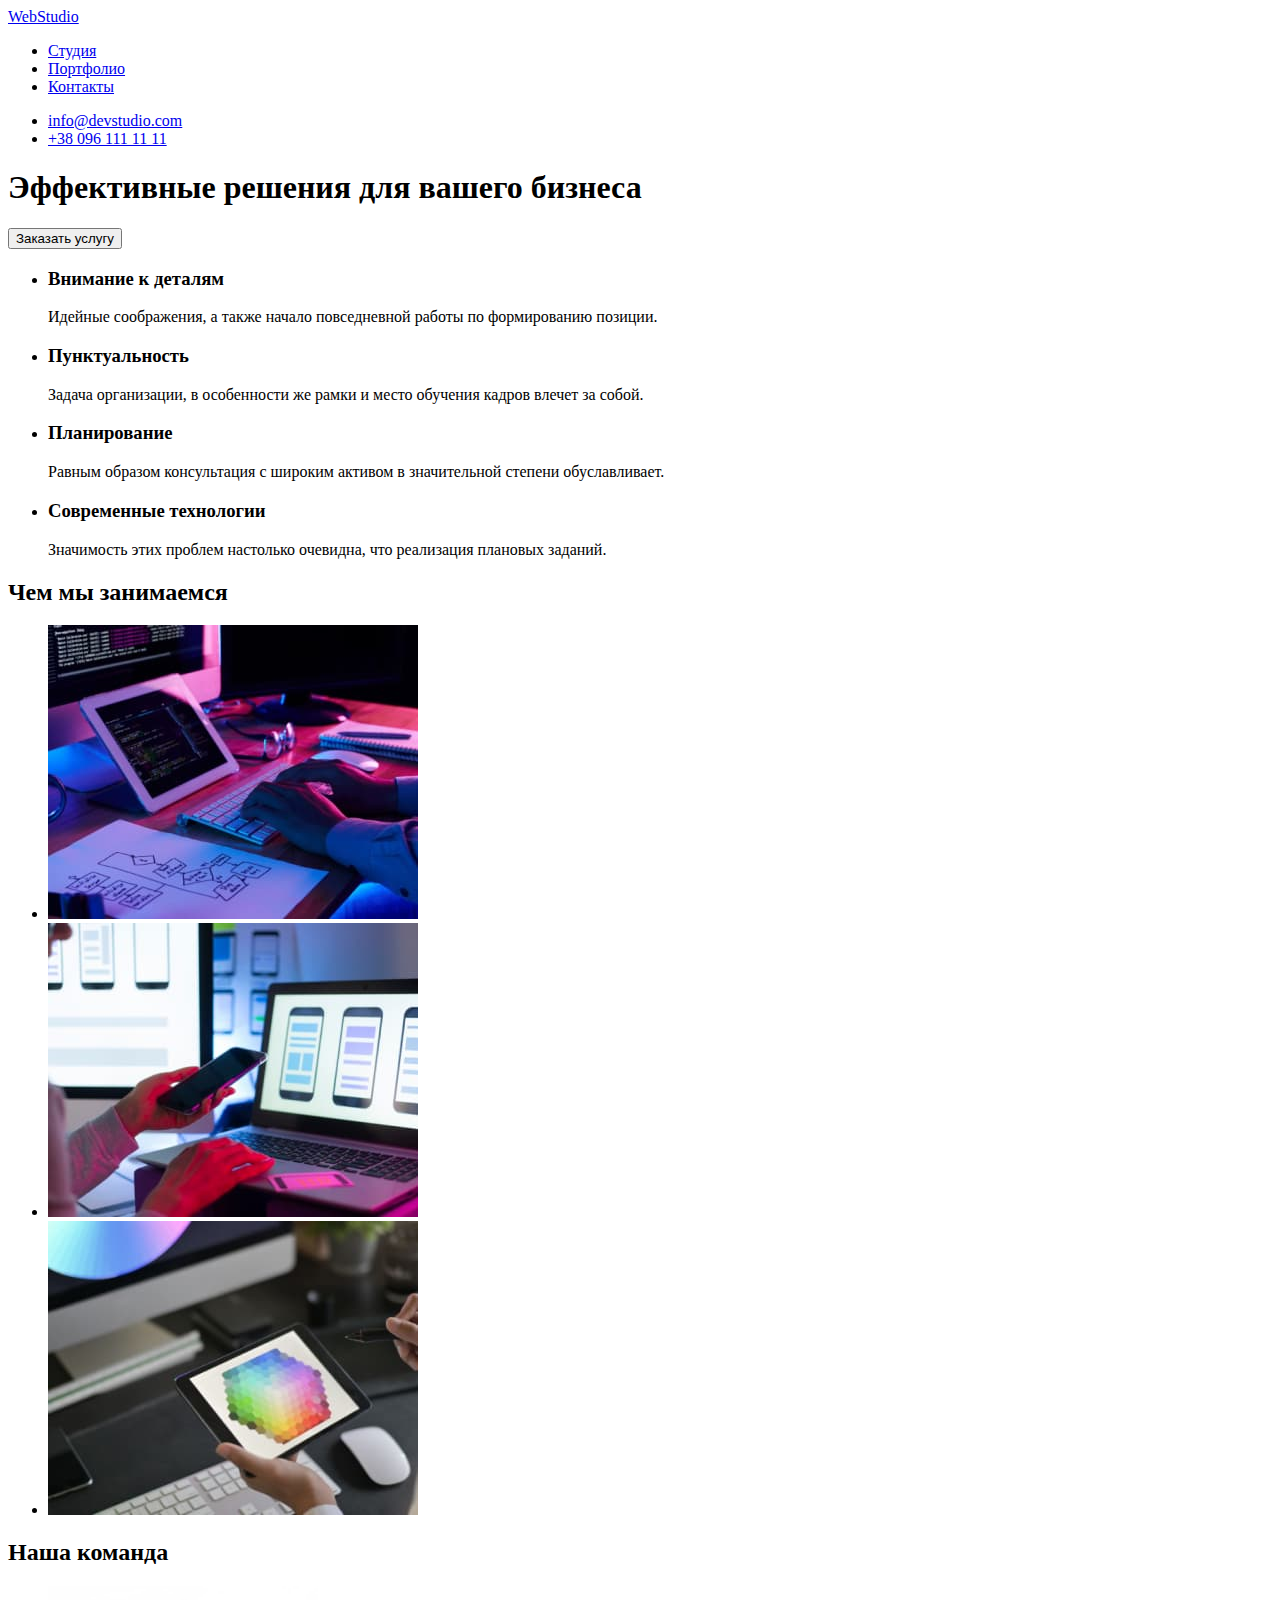
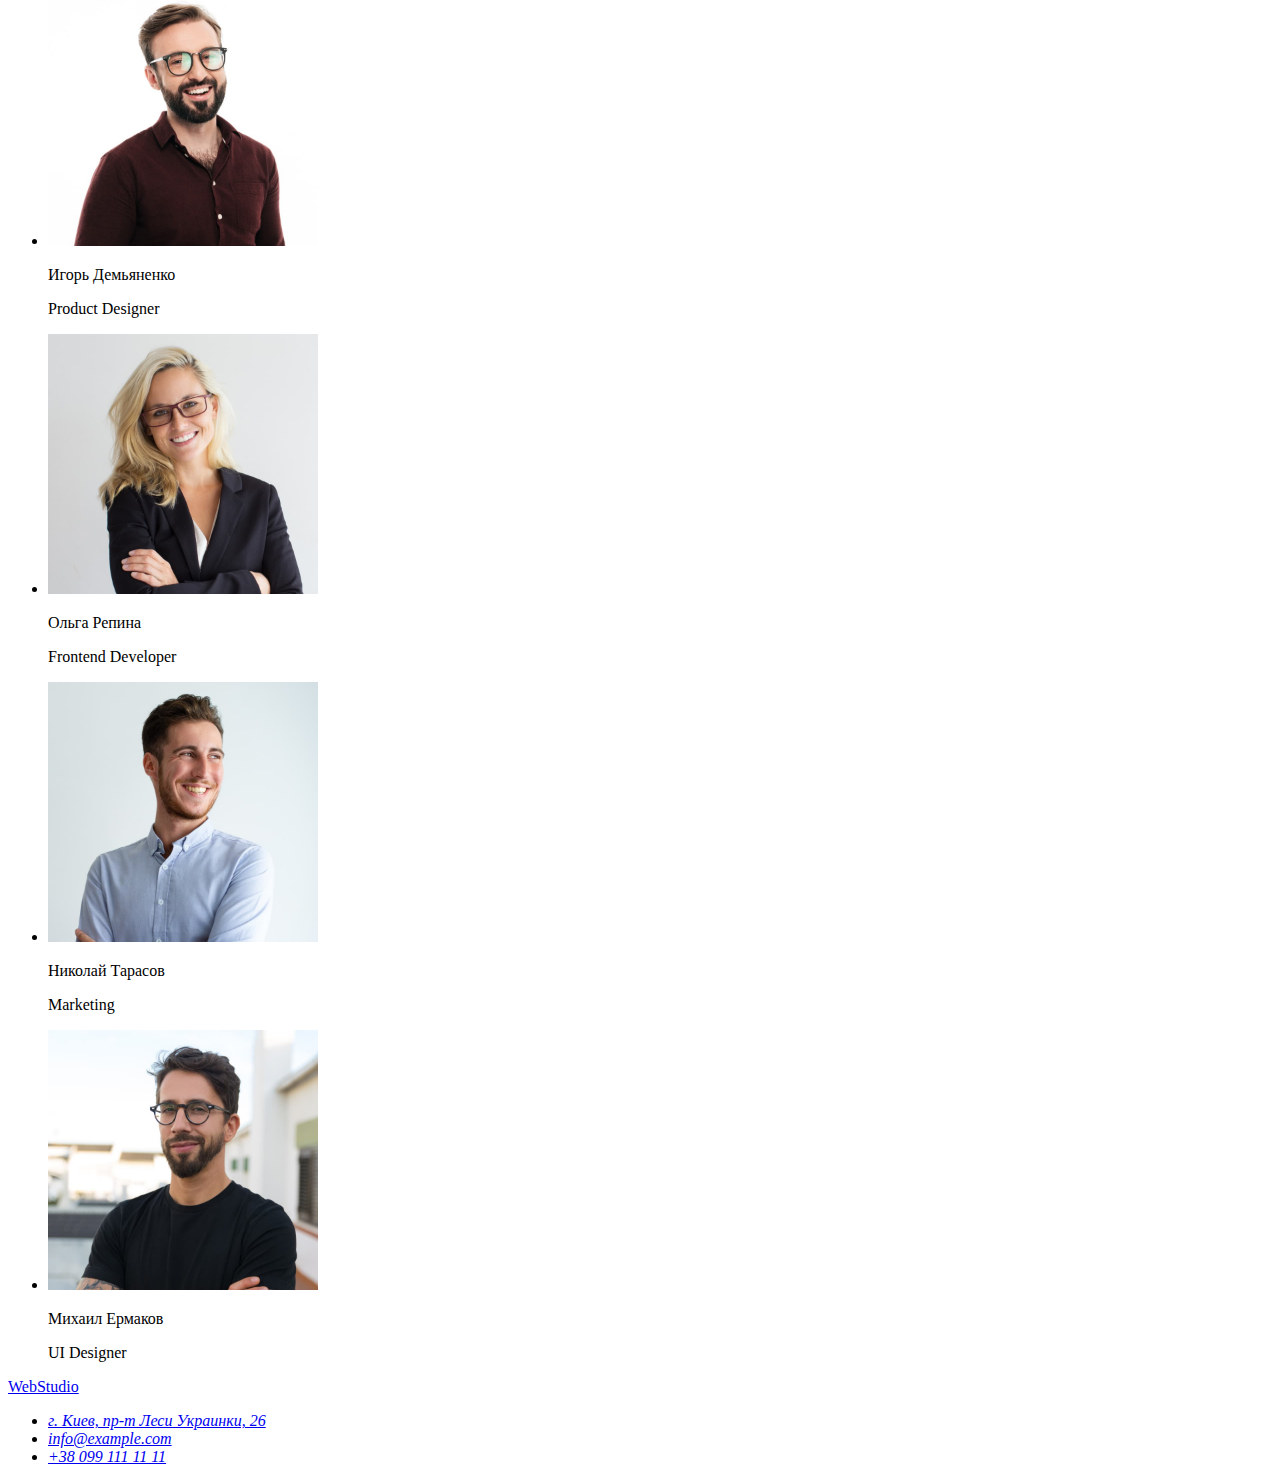
==== index.html @ 0ee19c76 "Добавил файлы" ====
<!DOCTYPE html>
<html lang="ru" lang="en">
  <head>
    <meta charset="UTF-8" />
    <meta http-equiv="X-UA-Compatible" content="IE=edge" />
    <meta name="viewport" content="width=device-width, initial-scale=1.0" />
    <title>Document</title>
  </head>
  <body>
    <header>
      <a href="https://github.com/Andrii-Rodchenko/goit-markup-hw-01 "> WebStudio </a>
      <nav>
        <ul>
          <li><a href="/ ">Студия</a></li>
          <li><a href="/ ">Портфолио</a></li>
          <li><a href="/ ">Контакты</a></li>
        </ul>
      </nav>
      <ul>
        <li><a href="mailto:info@devstudio.com">info@devstudio.com</a></li>
        <li><a href="tel:+380961111111">+38 096 111 11 11</a></li>
      </ul>
    </header>

    <section>
      <h1>Эффективные решения для вашего бизнеса</h1>
      <button type="button">Заказать услугу</button>
    </section>

    <section>
      <ul>
        <li>
          <h3>Внимание к деталям</h3>
          <p>Идейные соображения, а также начало повседневной работы по формированию позиции.</p>
        </li>

        <li>
          <h3>Пунктуальность</h3>
          <p>Задача организации, в особенности же рамки и место обучения кадров влечет за собой.</p>
        </li>
        <li>
          <h3>Планирование</h3>
          <p>Равным образом консультация с широким активом в значительной степени обуславливает.</p>
        </li>
        <li>
          <h3>Современные технологии</h3>
          <p>Значимость этих проблем настолько очевидна, что реализация плановых заданий.</p>
        </li>
      </ul>
    </section>

    <section>
      <h2>Чем мы занимаемся</h2>
      <ul>
        <li><img src="./images/box1.jpg" alt="компютер с открытим кодом" width="370" /></li>
        <li><img src="./images/box2.jpg" alt="мобильний телефон" width="370" /></li>
        <li><img src="./images/box3.jpg" alt="планшет на котором ресуют" width="370" /></li>
      </ul>
    </section>

    <section>
      <h2>Наша команда</h2>
      <ul>
        <li>
          <img src="./images/img1.jpg" alt="фото игорь демьяненко" width="270" />
          <p>Игорь Демьяненко</p>
          <p>Product Designer</p>
        </li>
        <li>
          <img src="./images/img2.jpg" alt="фото ольга репина" width="270" />
          <p>Ольга Репина</p>
          <p>Frontend Developer</p>
        </li>
        <li>
          <img src="./images/img3.jpg" alt="фото николай тарасов" width="270" />
          <p>Николай Тарасов</p>
          <p>Marketing</p>
        </li>
        <li>
          <img src="./images/img4.jpg" alt="фото михаил ермаков" width="270" />
          <p>Михаил Ермаков</p>
          <p>UI Designer</p>
        </li>
      </ul>
    </section>

    <footer>
      <a href="https://github.com/Andrii-Rodchenko/goit-markup-hw-01 "> WebStudio </a>

      <address>
        <ul>
          <li><a href="г. Киев, пр-т Леси Украинки, 26"> г. Киев, пр-т Леси Украинки, 26 </a></li>
          <li><a href="mailto:info@example.com">info@example.com</a></li>
          <li><a href="tel:+380991111111">+38 099 111 11 11</a></li>
        </ul>
      </address>
    </footer>
  </body>
</html>
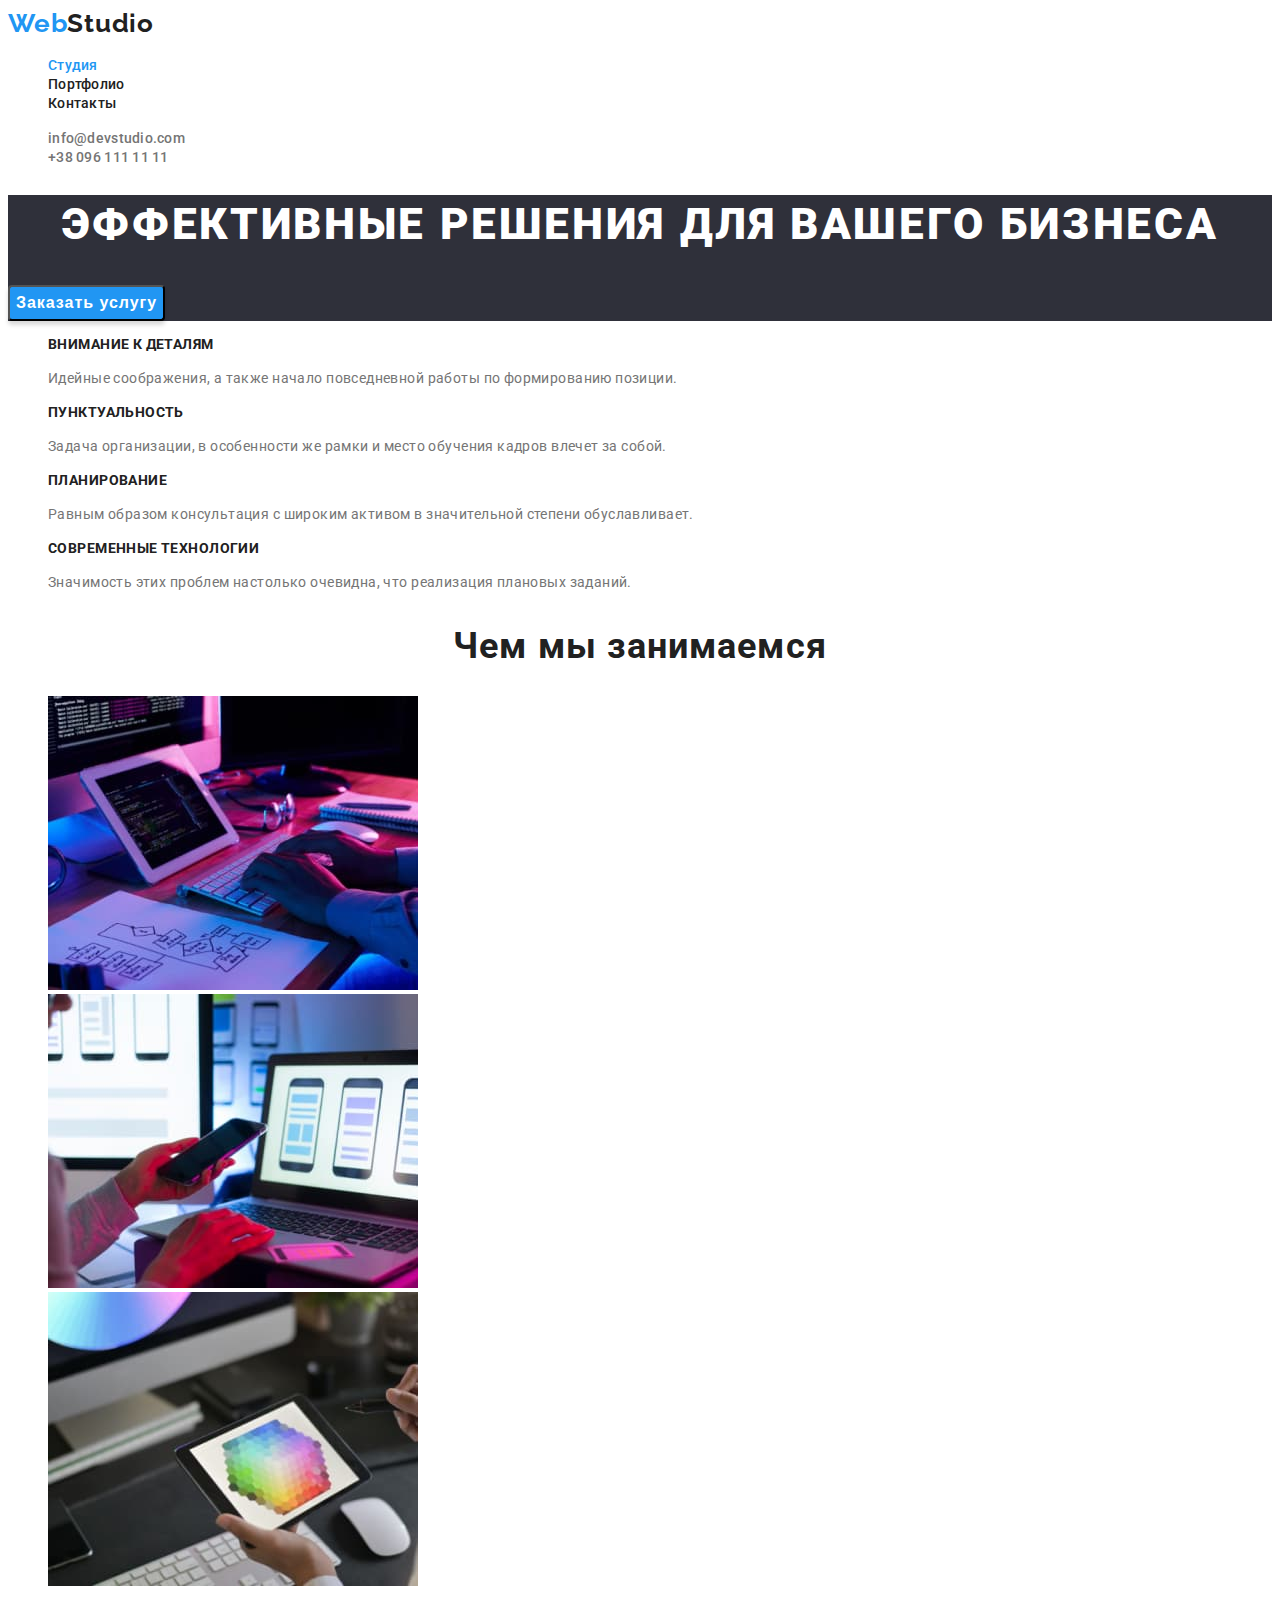
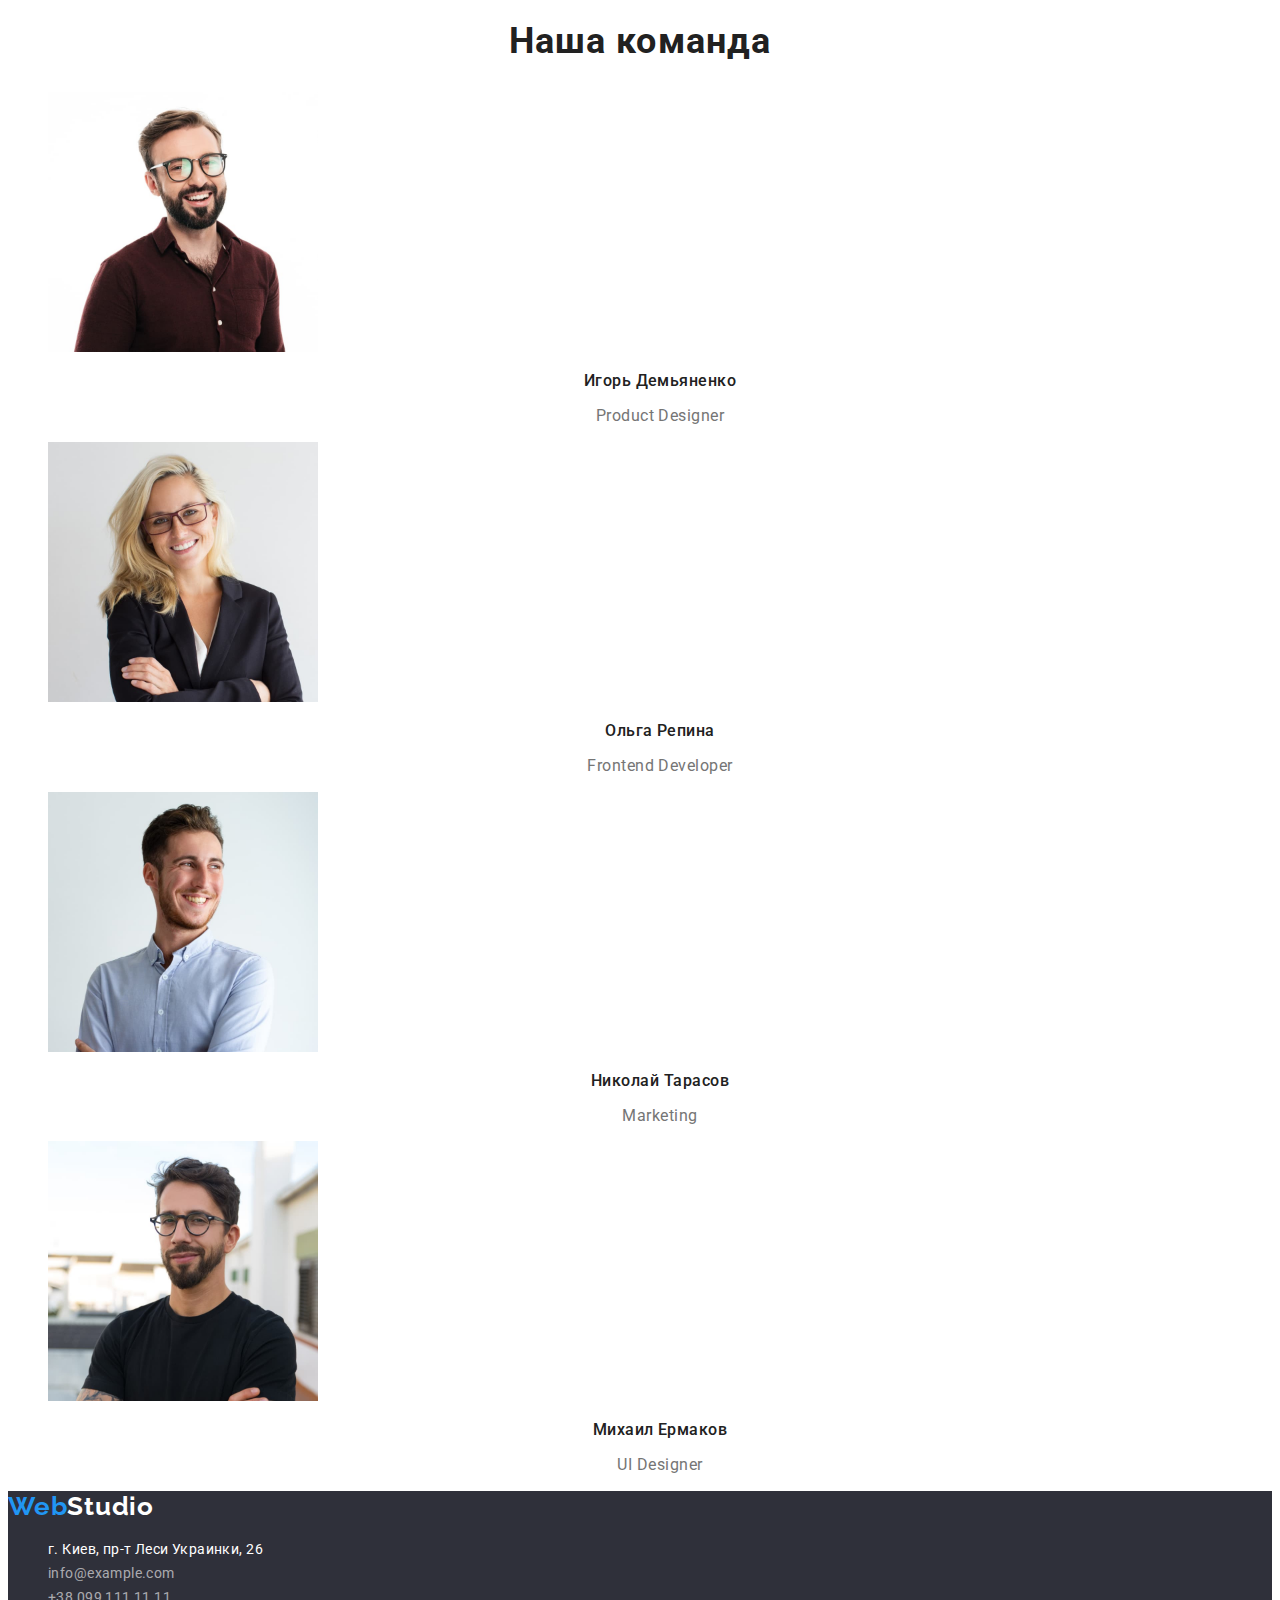
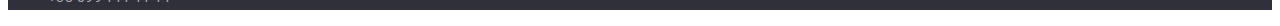
==== commit f350403c: "Добавил некоторые стили" ====
--- a/index.html
+++ b/index.html
@@ -4,30 +4,36 @@
     <meta charset="UTF-8" />
     <meta http-equiv="X-UA-Compatible" content="IE=edge" />
     <meta name="viewport" content="width=device-width, initial-scale=1.0" />
-    <title>Document</title>
+    <title>Студия</title>
+    <link
+      href="https://fonts.googleapis.com/css2?family=Raleway:wght@700&family=Roboto:wght@400;500;700;900&display=swap"
+      rel="stylesheet"
+    />
+    <link rel="stylesheet" href="./css/style.css" />
   </head>
-  <body>
+  <body class="body">
     <header>
-      <a href="https://github.com/Andrii-Rodchenko/goit-markup-hw-01 "> WebStudio </a>
-      <nav>
-        <ul>
-          <li><a href="/ ">Студия</a></li>
-          <li><a href="/ ">Портфолио</a></li>
-          <li><a href="/ ">Контакты</a></li>
+      <nav class="navigation">
+        <a class="logo-header" href="./index.html"> <span class="logo-web">Web</span>Studio </a>
+
+        <ul class="nav-list">
+          <li><a class="nav-link open-page" href="./index.html">Студия</a></li>
+          <li><a class="nav-link" href="./portfolio.html ">Портфолио</a></li>
+          <li><a class="nav-link" href="/ ">Контакты</a></li>
         </ul>
       </nav>
-      <ul>
-        <li><a href="mailto:info@devstudio.com">info@devstudio.com</a></li>
-        <li><a href="tel:+380961111111">+38 096 111 11 11</a></li>
+      <ul class="list-contact">
+        <li><a class="link-contact" href="mailto:info@devstudio.com">info@devstudio.com</a></li>
+        <li><a class="link-contact" href="tel:+380961111111">+38 096 111 11 11</a></li>
       </ul>
     </header>
 
-    <section>
-      <h1>Эффективные решения для вашего бизнеса</h1>
-      <button type="button">Заказать услугу</button>
+    <section class="section-hero">
+      <h1 class="title-hero">Эффективные решения для вашего бизнеса</h1>
+      <button class="button-hero" type="button">Заказать услугу</button>
     </section>
 
-    <section>
+    <section class="benefits-section">
       <ul>
         <li>
           <h3>Внимание к деталям</h3>
@@ -49,8 +55,8 @@
       </ul>
     </section>
 
-    <section>
-      <h2>Чем мы занимаемся</h2>
+    <section class="section-class">
+      <h2 class="title-class">Чем мы занимаемся</h2>
       <ul>
         <li><img src="./images/box1.jpg" alt="компютер с открытим кодом" width="370" /></li>
         <li><img src="./images/box2.jpg" alt="мобильний телефон" width="370" /></li>
@@ -58,40 +64,44 @@
       </ul>
     </section>
 
-    <section>
-      <h2>Наша команда</h2>
+    <section class="section-command">
+      <h2 class="title-command">Наша команда</h2>
       <ul>
         <li>
           <img src="./images/img1.jpg" alt="фото игорь демьяненко" width="270" />
-          <p>Игорь Демьяненко</p>
-          <p>Product Designer</p>
+          <p class="text-name">Игорь Демьяненко</p>
+          <p class="text-profession">Product Designer</p>
         </li>
         <li>
           <img src="./images/img2.jpg" alt="фото ольга репина" width="270" />
-          <p>Ольга Репина</p>
-          <p>Frontend Developer</p>
+          <p class="text-name">Ольга Репина</p>
+          <p class="text-profession">Frontend Developer</p>
         </li>
         <li>
           <img src="./images/img3.jpg" alt="фото николай тарасов" width="270" />
-          <p>Николай Тарасов</p>
-          <p>Marketing</p>
+          <p class="text-name">Николай Тарасов</p>
+          <p class="text-profession">Marketing</p>
         </li>
         <li>
           <img src="./images/img4.jpg" alt="фото михаил ермаков" width="270" />
-          <p>Михаил Ермаков</p>
-          <p>UI Designer</p>
+          <p class="text-name">Михаил Ермаков</p>
+          <p class="text-profession">UI Designer</p>
         </li>
       </ul>
     </section>
 
-    <footer>
-      <a href="https://github.com/Andrii-Rodchenko/goit-markup-hw-01 "> WebStudio </a>
+    <footer class="footer">
+      <a class="logo-footer" href="./index.html"> <span class="logo-web">Web</span>Studio </a>
 
-      <address>
+      <address class="address">
         <ul>
-          <li><a href="г. Киев, пр-т Леси Украинки, 26"> г. Киев, пр-т Леси Украинки, 26 </a></li>
-          <li><a href="mailto:info@example.com">info@example.com</a></li>
-          <li><a href="tel:+380991111111">+38 099 111 11 11</a></li>
+          <li>
+            <a class="address-item" href="г. Киев, пр-т Леси Украинки, 26">
+              г. Киев, пр-т Леси Украинки, 26
+            </a>
+          </li>
+          <li><a class="mailto-item" href="mailto:info@example.com">info@example.com</a></li>
+          <li><a class="tel-item" href="tel:+380991111111">+38 099 111 11 11</a></li>
         </ul>
       </address>
     </footer>
--- a/css/style.css
+++ b/css/style.css
@@ -0,0 +1,228 @@
+:root{
+--paragraph-text-color: #757575;
+--title-text-color: #212121;
+--interactive-element-color: #2196F3;
+--footer-background-color: #2F303A;
+--мain-font-size: 14px
+}
+
+.body { 
+font-family: Roboto, sans-serif;
+color: var(--paragraph-text-color); }
+
+/* Logo */
+.logo-header {
+font-family: Raleway, sans-serif;
+font-weight: bold;
+font-size: 26px;
+line-height: 1.19;
+letter-spacing: 0.03em;
+color: var(--title-text-color);
+text-decoration: none;
+}
+.logo:hover,
+.logo:focus{
+color: var(--interactive-element-color);
+}
+
+.logo-web{
+color: var(--interactive-element-color);
+}
+
+/* Header */
+
+.nav-link { 
+font-weight: 500;
+font-size: 14px;
+line-height: 1.14;
+letter-spacing: 0.02em;
+color: #212121;
+text-decoration: none;
+}
+.nav-link:hover{
+    color: var(--interactive-element-color);
+}
+.nav-list li{
+list-style-type: none;
+}
+.open-page {
+    color: var(--interactive-element-color);
+}
+
+.link-contact {
+font-weight: 500;
+font-size: 14px;
+line-height: 1.14;
+letter-spacing: 0.02em;
+color:var(--paragraph-text-color);
+text-decoration: none;
+}
+.list-contact li {
+list-style-type: none;
+}
+.link-contact:hover,
+.link-contact:focus {
+  color: var(--interactive-element-color);  
+}
+
+/* Hero */
+
+.title-hero{
+font-weight: 900;
+font-size: 44px;
+line-height: 1.36;
+text-align: center;
+letter-spacing: 0.06em;
+text-transform: uppercase;
+color: #FFFFFF;
+}
+.section-hero{ 
+    background-color: var(--footer-background-color); }
+
+.button-hero {
+font-weight: bold;
+font-size: 16px;
+line-height: 1.9;
+display: flex;
+align-items: center;
+text-align: center;
+letter-spacing: 0.06em;
+color: #FFFFFF;
+background: #2196F3;
+box-shadow: 0px 4px 4px rgba(0, 0, 0, 0.15);
+border-radius: 4px;
+   }
+
+   /* Секция преимущества */
+
+   .benefits-section h3 {
+font-weight: bold;
+font-size: 14px;
+line-height: 1.14;
+letter-spacing: 0.03em;
+text-transform: uppercase;
+color: var(--title-text-color);
+   }
+
+.benefits-section p{
+
+font-weight: normal;
+font-size: 14px;
+line-height: 1.71;
+letter-spacing: 0.03em;
+color: var(--paragraph-text-color)
+   }
+
+.benefits-section li{
+list-style-type: none;
+
+}
+
+
+
+   /* Чем мы занимаемся */
+
+   .title-class,
+   .title-command{
+font-weight: bold;
+font-size: 36px;
+line-height: 42px;
+text-align: center;
+letter-spacing: 0.03em;
+color: var(--title-text-color); 
+   }
+   
+   .section-class li{
+    list-style-type: none;
+   }
+
+   /* Наша команда */
+   .text-name {
+
+font-weight: 500;
+font-size: 16px;
+line-height: 1.18;
+text-align: center;
+letter-spacing: 0.03em;
+color: var(--title-text-color);
+   }
+   .text-profession {
+font-size: 16px;
+line-height: 1.18;
+text-align: center;
+letter-spacing: 0.03em;
+color: var(--paragraph-text-color);
+   }
+
+   .section-command li {
+       list-style-type: none;
+   }
+
+   /* Footer */
+   .logo-footer{
+font-family: Raleway, sans-serif;
+font-weight: bold;
+text-decoration: none;
+font-size: 26px;
+line-height: 1.19;
+letter-spacing: 0.03em;
+color: #FFFFFF;
+   }
+    .footer {
+   background: var(--footer-background-color) ;}
+   
+   .address-item {
+font-size: 14px;
+line-height: 1.71;
+letter-spacing: 0.03em;
+color: #FFFFFF;
+   }
+.address-item{
+font-style: normal;
+font-weight: normal;
+font-size: 14px;
+line-height: 1.71;
+letter-spacing: 0.03em;
+color: #FFFFFF;
+}
+
+
+.mailto-item,
+.tel-item {
+font-style: normal;
+font-weight: normal;
+font-size: 14px;
+line-height: 1.71;
+letter-spacing: 0.03em;
+color: rgba(255, 255, 255, 0.6);
+}
+
+.footer a:hover,
+.footer a:focus  {
+    color: var(--interactive-element-color); 
+}
+.address li{
+list-style-type: none;
+}
+.address a{
+text-decoration: none;}
+
+
+/* Стили для портфолио */
+
+.button-item {
+font-weight: 500;
+font-size: 16px;
+line-height: 26px;
+text-align: center;
+letter-spacing: 0.03em;
+color:var(--title-text-color);
+background: #F5F4FA
+}
+  
+.button-item:hover {
+    color: #FFFFFF;
+    background: #2196F3;
+}
+.list-btn li {
+list-style-type: none;}
